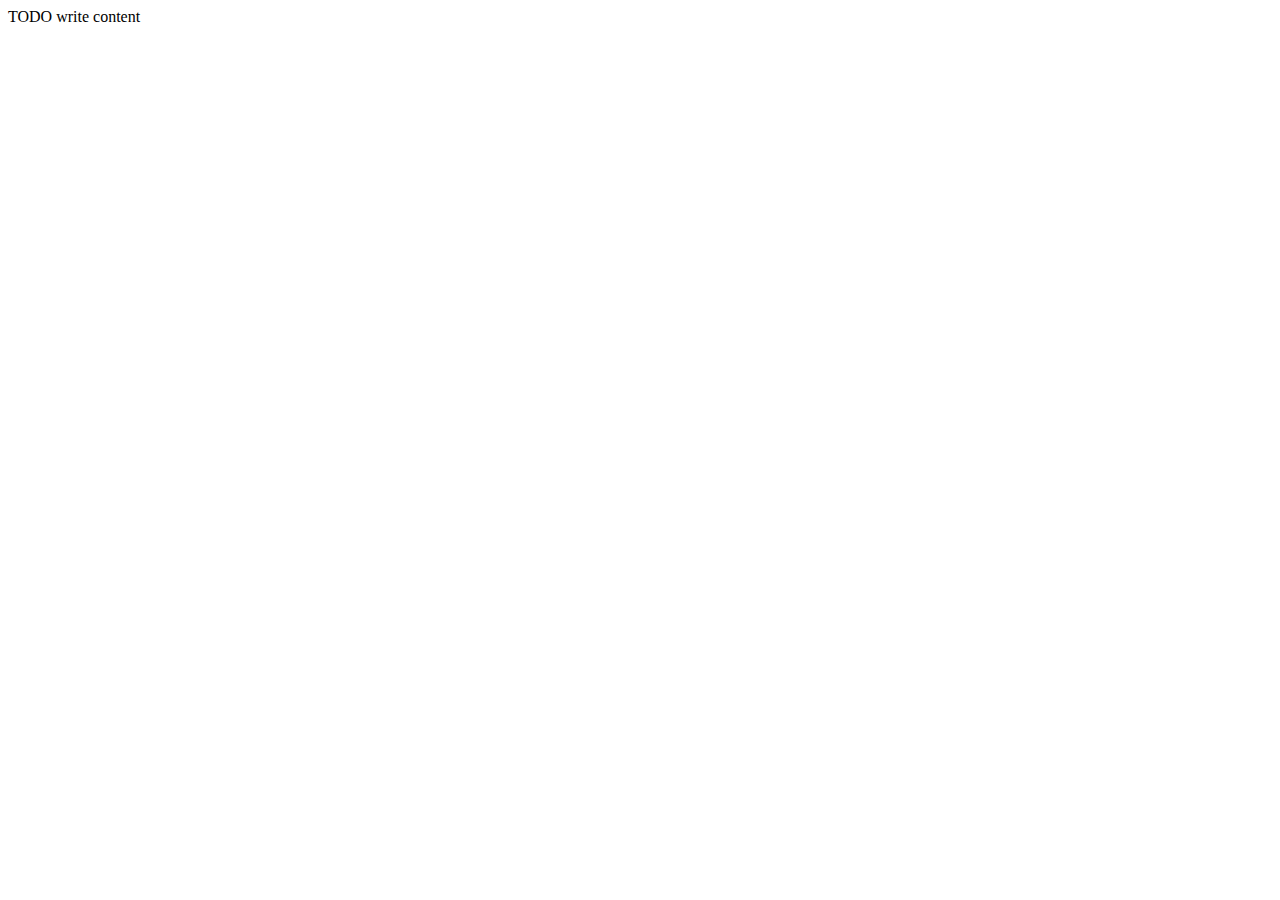
==== StoreWebApp/web/index.html @ 465612f1 "init files" ====
<!DOCTYPE html>
<!--
To change this license header, choose License Headers in Project Properties.
To change this template file, choose Tools | Templates
and open the template in the editor.
-->
<html>
    <head>
        <title>TODO supply a title</title>
        <meta charset="UTF-8">
        <meta name="viewport" content="width=device-width, initial-scale=1.0">
    </head>
    <body>
        <div>TODO write content</div>
    </body>
</html>
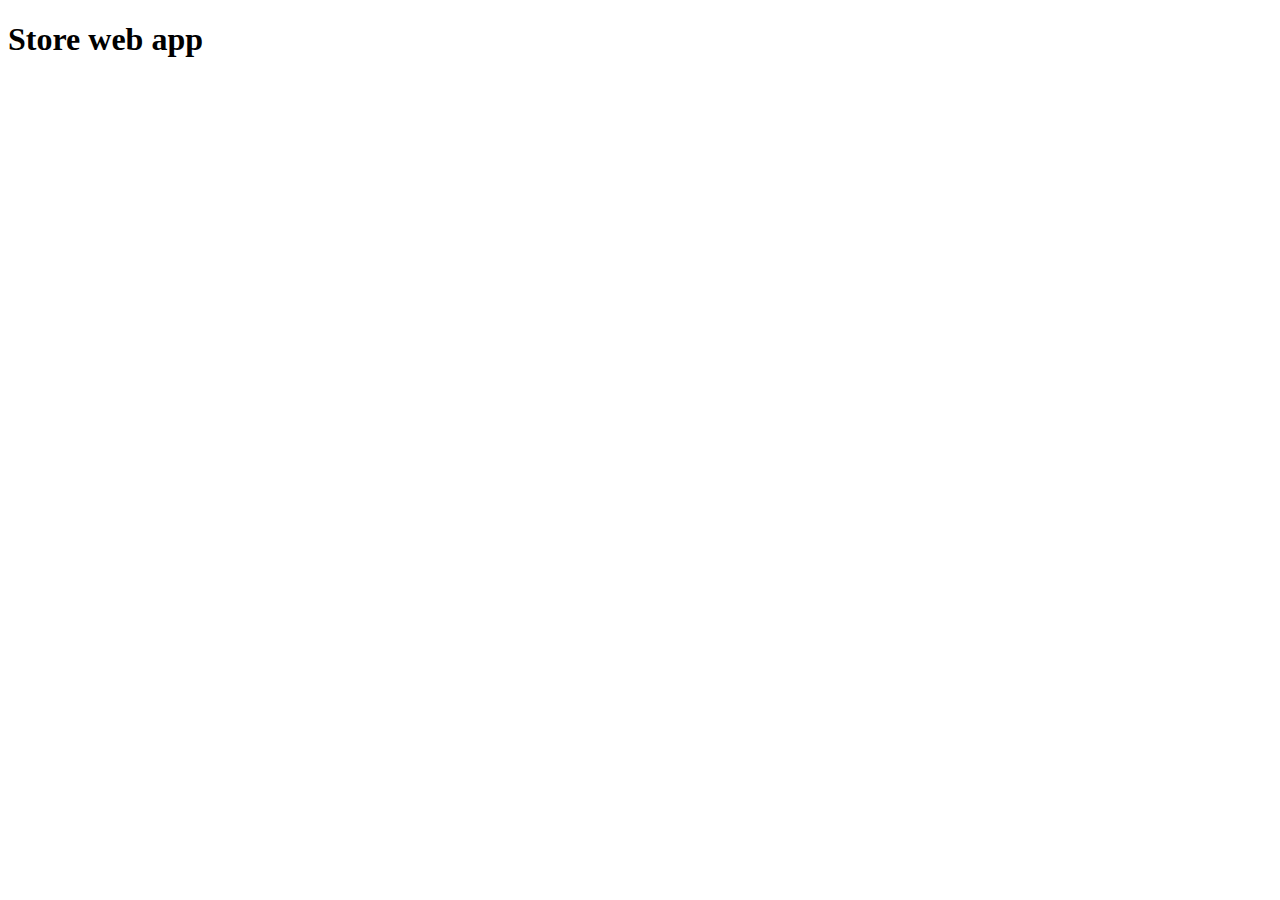
==== commit 6f7f77ff: "init-files-02" ====
--- a/StoreWebApp/web/index.html
+++ b/StoreWebApp/web/index.html
@@ -1,16 +1,12 @@
 <!DOCTYPE html>
-<!--
-To change this license header, choose License Headers in Project Properties.
-To change this template file, choose Tools | Templates
-and open the template in the editor.
--->
+
 <html>
     <head>
-        <title>TODO supply a title</title>
+        <title>Store web app</title>
         <meta charset="UTF-8">
         <meta name="viewport" content="width=device-width, initial-scale=1.0">
     </head>
     <body>
-        <div>TODO write content</div>
+        <h1>Store web app</h1>
     </body>
 </html>
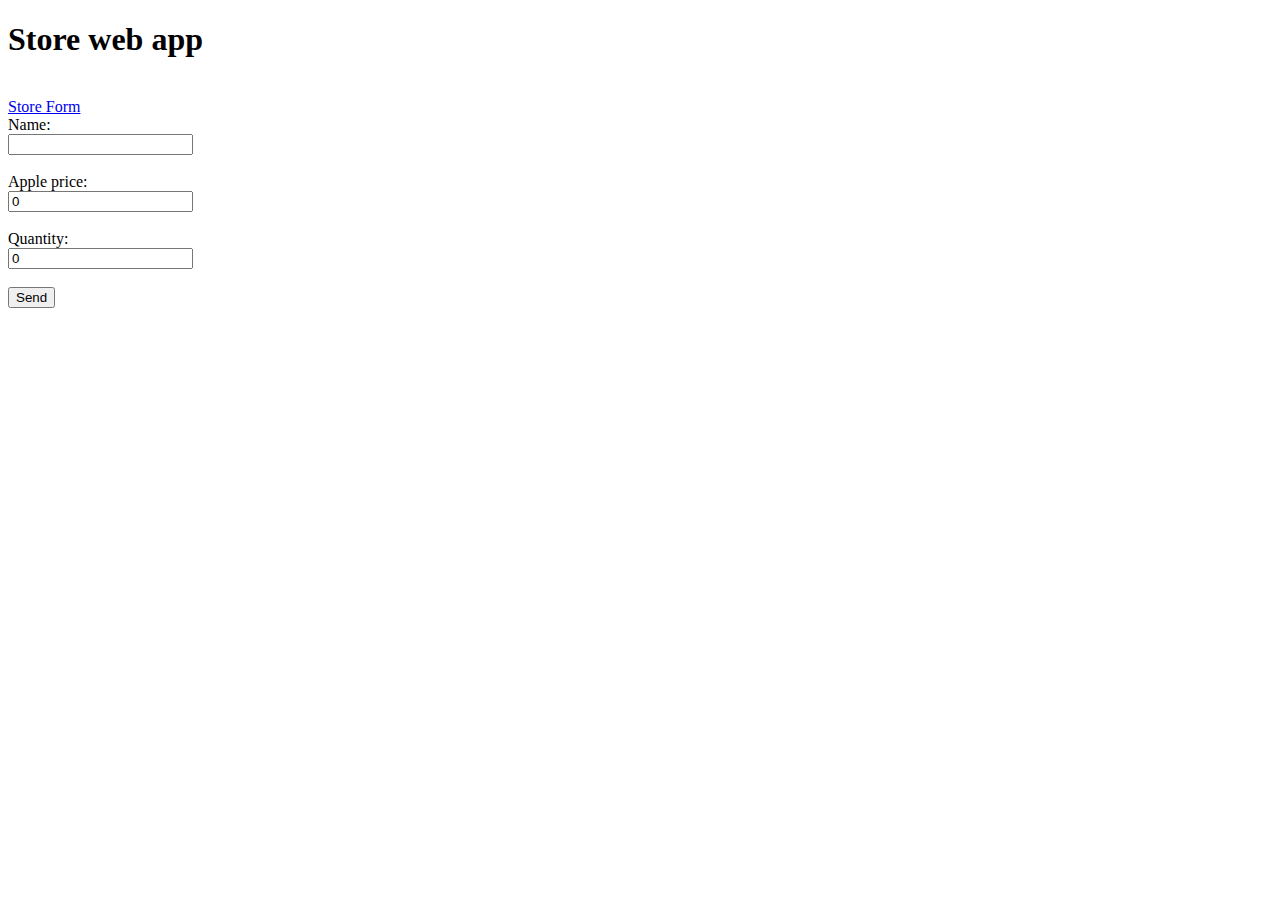
==== commit 59c12e2f: "branch-frontend" ====
--- a/StoreWebApp/web/index.html
+++ b/StoreWebApp/web/index.html
@@ -8,5 +8,29 @@
     </head>
     <body>
         <h1>Store web app</h1>
+        <br>
+        <a href="storeForm.html">Store Form</a>
+        
+        <form id="storeForm" name="storeForm" action="" method="get">
+            <label>Name: </label>   
+            <br>
+            <input />
+            <br><br>
+            
+            <label>Apple price: </label>   
+            <br>
+            <input type="number" id="price" name="price" value="0"/>
+            <br><br>
+            
+            <label>Quantity: </label>   
+            <br>
+            <input type="number" id="quantity" name="quantity" value="0"/>
+            <br><br>
+            
+            <input type="submit" id="mysubmit" name="mysubmit" value="Send" />
+            <br><br>
+            
+        </form>
+        
     </body>
 </html>
